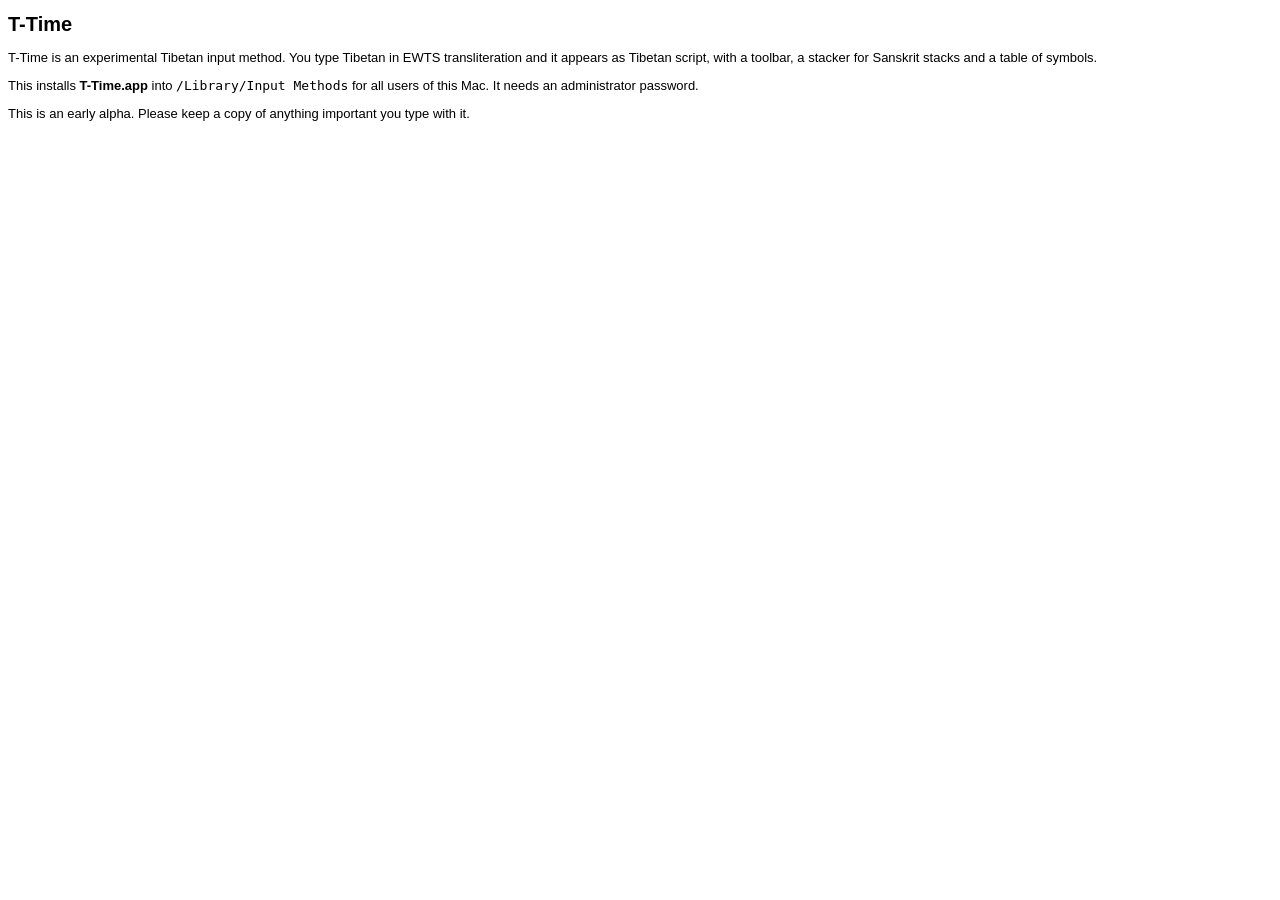
==== macos/installer/welcome.html @ 8eae5dee "macOS installer (.pkg) with licence screen; CI signs, notarizes and publishes it; NOTICE lists the b" ====
<!doctype html>
<html><head><meta charset="utf-8"><style>
body { font-family: -apple-system, Helvetica, sans-serif; font-size: 13px; }
h1 { font-size: 20px; }
</style></head><body>
<h1>T-Time</h1>
<p>T-Time is an experimental Tibetan input method. You type Tibetan in EWTS
transliteration and it appears as Tibetan script, with a toolbar, a stacker for
Sanskrit stacks and a table of symbols.</p>
<p>This installs <b>T-Time.app</b> into <code>/Library/Input Methods</code> for all users
of this Mac. It needs an administrator password.</p>
<p>This is an early alpha. Please keep a copy of anything important you type with it.</p>
</body></html>
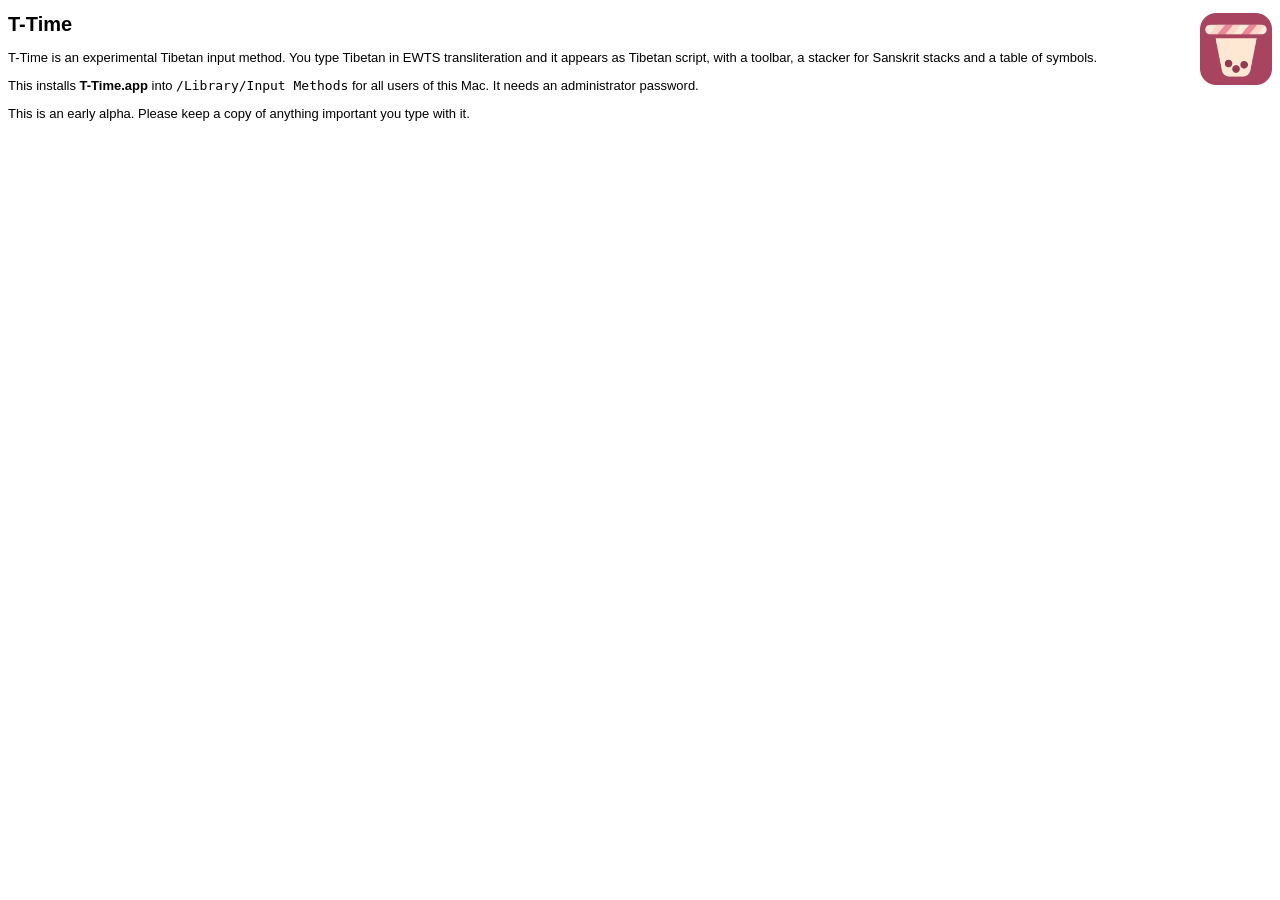
==== commit f35bb80a: "macOS installer: the logo as window background and on the welcome and closing pages" ====
--- a/macos/installer/welcome.html
+++ b/macos/installer/welcome.html
@@ -2,7 +2,9 @@
 <html><head><meta charset="utf-8"><style>
 body { font-family: -apple-system, Helvetica, sans-serif; font-size: 13px; }
 h1 { font-size: 20px; }
+img.logo { float: right; width: 72px; height: 72px; margin: 0 0 8px 12px; }
 </style></head><body>
+<img class="logo" src="logo.png" alt="T-Time">
 <h1>T-Time</h1>
 <p>T-Time is an experimental Tibetan input method. You type Tibetan in EWTS
 transliteration and it appears as Tibetan script, with a toolbar, a stacker for
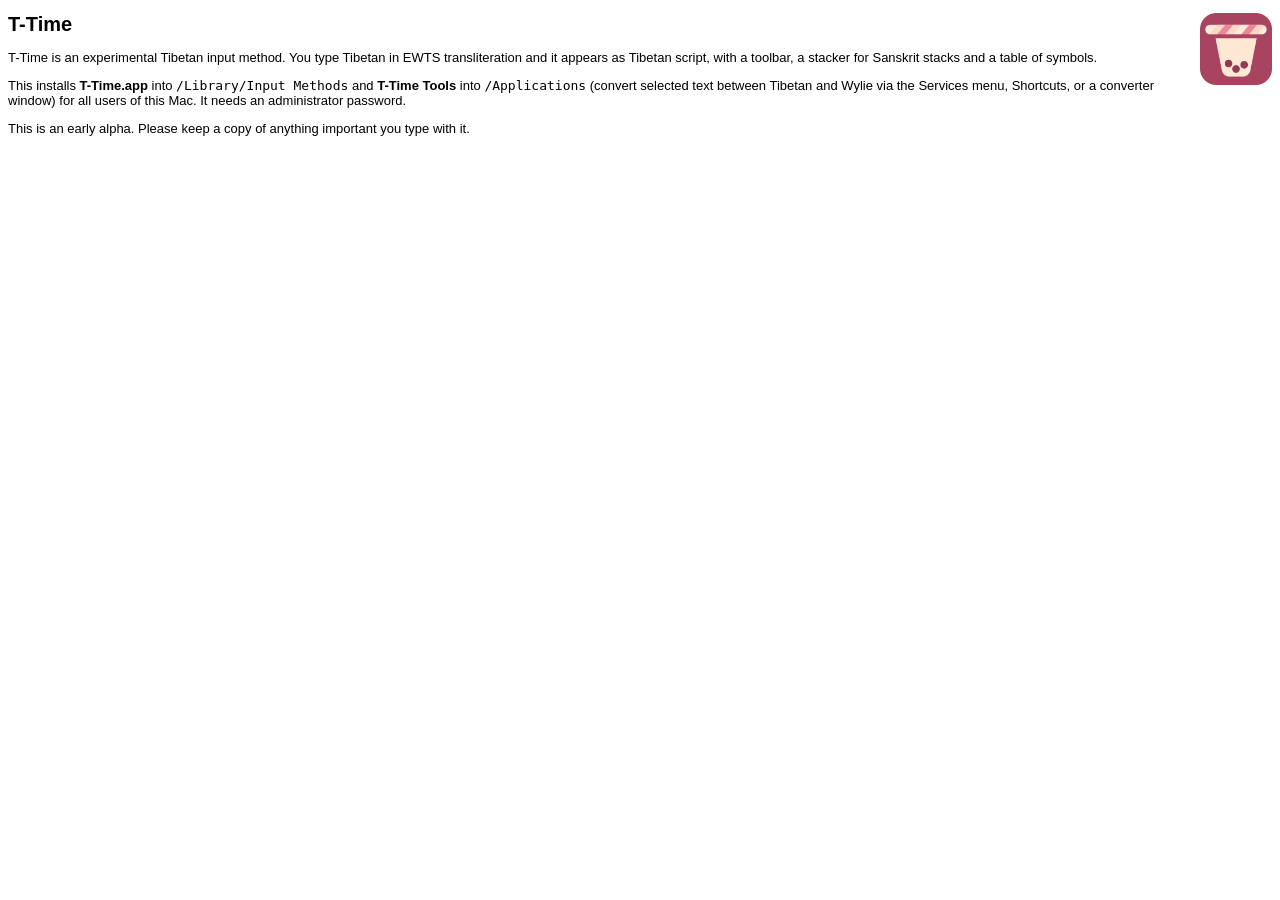
==== commit c3c9d6f6: "Add T-Time Tools: Services and converter window for Tibetan/Wylie Optional installer choice with its" ====
--- a/macos/installer/welcome.html
+++ b/macos/installer/welcome.html
@@ -9,7 +9,9 @@
 <p>T-Time is an experimental Tibetan input method. You type Tibetan in EWTS
 transliteration and it appears as Tibetan script, with a toolbar, a stacker for
 Sanskrit stacks and a table of symbols.</p>
-<p>This installs <b>T-Time.app</b> into <code>/Library/Input Methods</code> for all users
-of this Mac. It needs an administrator password.</p>
+<p>This installs <b>T-Time.app</b> into <code>/Library/Input Methods</code> and
+<b>T-Time Tools</b> into <code>/Applications</code> (convert selected text between
+Tibetan and Wylie via the Services menu, Shortcuts, or a converter window) for all
+users of this Mac. It needs an administrator password.</p>
 <p>This is an early alpha. Please keep a copy of anything important you type with it.</p>
 </body></html>
